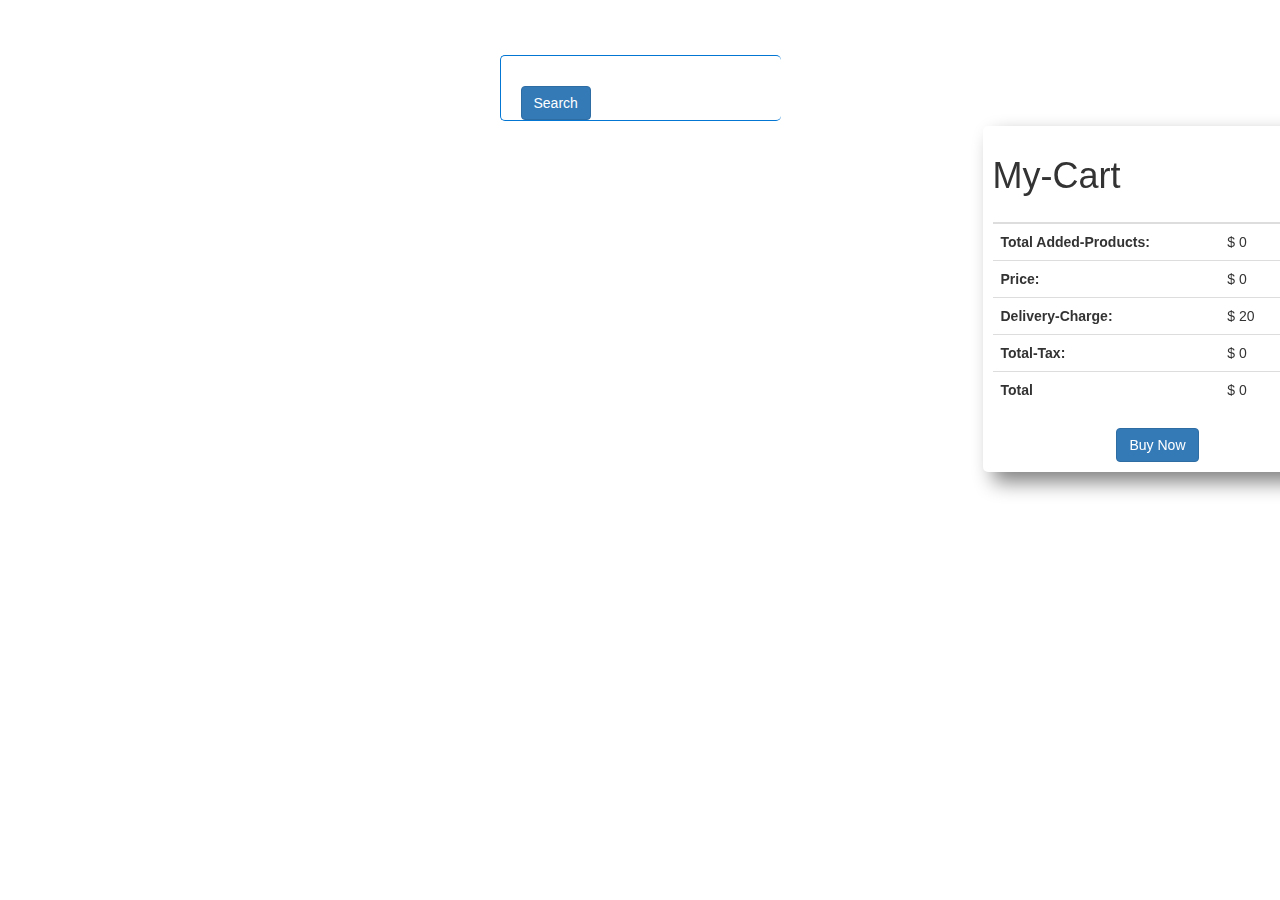
==== index.html @ 992e43c2 "Initial commit" ====
<!DOCTYPE html>
<html lang="en">

<head>
  <meta charset="UTF-8" />
  <meta http-equiv="X-UA-Compatible" content="IE=edge" />
  <meta name="viewport" content="width=device-width, initial-scale=1.0" />
  <title>FakeStore</title>
  <link rel="stylesheet" href="./css/style.css" />
  <!-- Latest compiled and minified CSS -->
  <link rel="stylesheet" href="https://maxcdn.bootstrapcdn.com/bootstrap/3.3.7/css/bootstrap.min.css"
    integrity="sha384-BVYiiSIFeK1dGmJRAkycuHAHRg32OmUcww7on3RYdg4Va+PmSTsz/K68vbdEjh4u" crossorigin="anonymous" />

  <!-- google Montserrat  font  -->
  <link rel="preconnect" href="https://fonts.googleapis.com" />
  <link rel="preconnect" href="https://fonts.gstatic.com" crossorigin />
  <link href="https://fonts.googleapis.com/css2?family=Montserrat:wght@300;400;500&display=swap" rel="stylesheet" />
</head>

<body>
  <header></header>
  <main class="main">
    <div class="search-field">
      <div class="search-box">
        <input id="input-field" class="search-field" type="text" />
        <button type="button" class="btn btn-primary search-button" data-toggle="button" aria-pressed="false"
          autocomplete="off" id="search-btn" onclick="loadProducts()">
          Search
        </button>
      </div>
    </div>
    <div class="row">
      <div class="col-md-9 col-lg-9 col-sm-7">
        <div id="all-products" class="">
          <h1></h1>
        </div>
      </div>
      <div class="col-md-3 col-lg-3 col-sm-5 cart-main">
        <div class="cart" id="my-cart">
          <table class="table">
            <thead>
              <h1>My-Cart</h1>
              <tr>
                <th scope="col"></th>
                <th scope="col"></th>
                <th scope="col"></th>
                <th scope="col"></th>
              </tr>
            </thead>
            <tbody>
              <tr>
                <th>Total Added-Products:</th>
                <td>$ <span id="total-Products">0</span></td>
                <td></td>
                <td></td>
              </tr>
              <tr>
                <th>Price:</th>
                <td>$ <span id="price">0</span></td>
                <td></td>
                <td></td>
              </tr>
              <tr>
                <th>Delivery-Charge:</th>
                <td>$ <span id="delivery-charge">20</span></td>
                <td></td>
                <td></td>
              </tr>
              <tr>
                <th>Total-Tax:</th>
                <td>$ <span id="total-tax">0</span></td>
                <td></td>
                <td></td>
              </tr>
              <tr>
                <th scope="row">Total</th>
                <td colspan="2">$ <span id="total">0</span></td>
                <td></td>
              </tr>
            </tbody>
          </table>
          <div class="parces text-center">
            <button class="btn btn-primary text-center">Buy Now</button>
          </div>
        </div>
      </div>
    </div>
  </main>
  <footer></footer>

  <!-- add javascript  file  -->
  <script src="./js/app.js"></script>
</body>

</html>
---- css/style.css ----
body {
  overflow-x: hidden;
  font-family: "Montserrat", sans-serif;
}
.search-field {
  border: none;
  border-radius: 50px;
  padding: 5px;
  outline: none;
}
.search-field:hover {
  outline: none;
  border: none;
}
.search-box {
  border: 1px solid rgb(3, 118, 211);
  width: 281px;
  border-radius: 5px;
  margin: auto;
  margin-top: 50px;
  border-right: none;
}
.search-button {
  padding: 10px 50px;
  border-radius: 25px;
  margin-left: 20px;
}
#all-products {
  display: grid;
  grid-template-columns: repeat(3, 1fr);
  /* border: 1px solid black; */
  text-align: center;
  width: 100%;
  margin: auto;
  align-items: center;
  justify-content: center;
}
.single-product {
  padding: 10px;
  transition: 0.6s;
}
.single-product:hover {
  box-shadow: 4px 4px 7px gray;
  border-radius: 10px;
  border: 1px solid cyan;
}
.product-image {
  width: 150px;
  height: 150px;
}
.cart {
  width: 350px;
  /* border: 1px solid green; */
  padding: 10px;
  box-shadow: 10px 10px 20px gray;
  border-radius: 5px;
  margin-right: 30px;
  position: fixed;
}
.cart-main {
  padding-right: 30px;
}
@media only screen and (max-width: 768px) {
  #all-products {
    display: grid;
    grid-template-columns: repeat(1, 1fr);
  }
  .cart {
    width: 300px;
    /* border: 1px solid green; */
    padding: 10px;
    box-shadow: 10px 10px 20px gray;
    border-radius: 5px;
    margin-right: 30px;
    position: fixed;
  }
  .cart-main {
    padding-right: 10px;
  }
}
@media only screen and (max-width: 468px) {
  #all-products {
    display: grid;
    grid-template-columns: repeat(1, 1fr);
  }
}
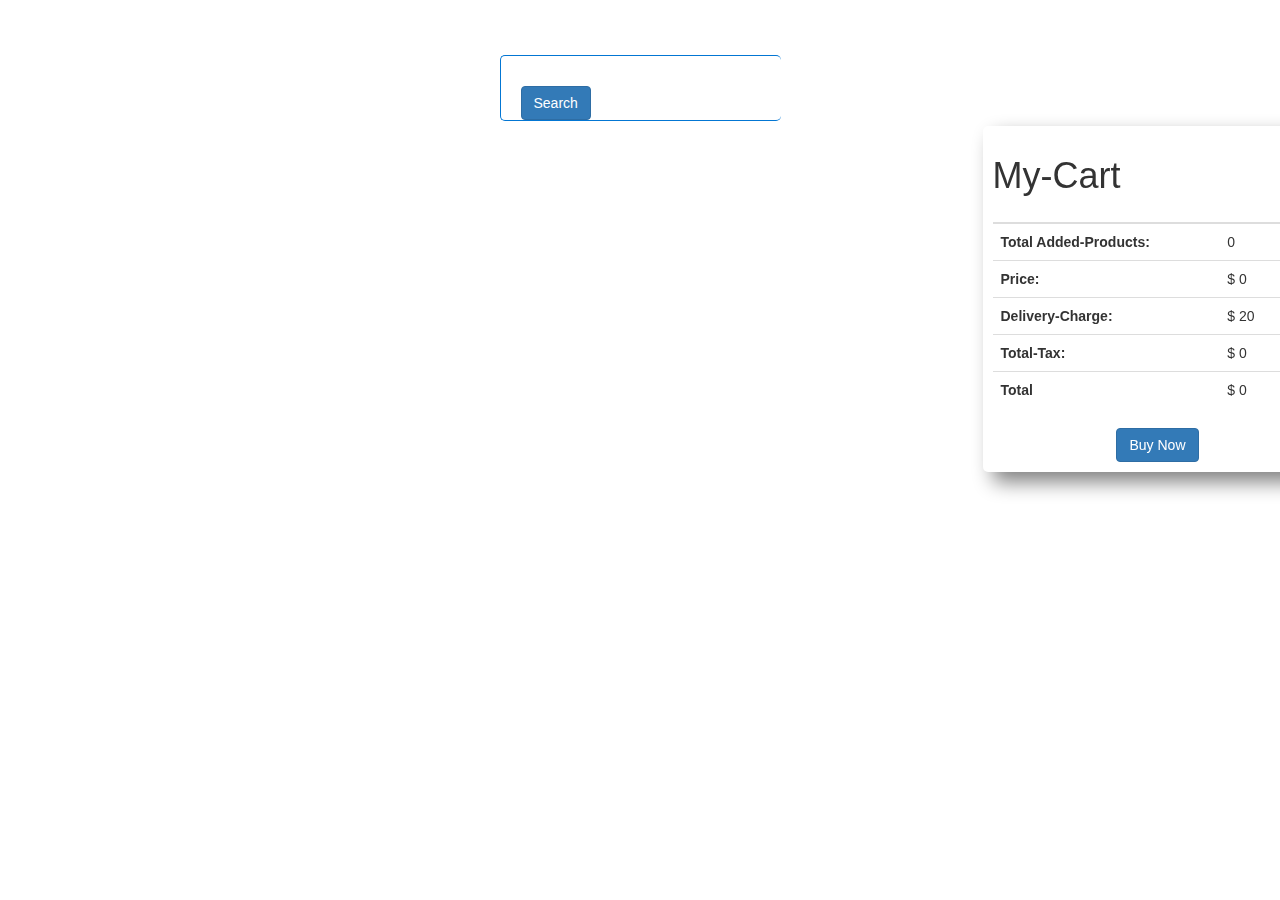
==== commit 8ec2a730: "remove $ from toal product" ====
--- a/index.html
+++ b/index.html
@@ -5,7 +5,8 @@
   <meta charset="UTF-8" />
   <meta http-equiv="X-UA-Compatible" content="IE=edge" />
   <meta name="viewport" content="width=device-width, initial-scale=1.0" />
-  <title>FakeStore</title>
+  <title>RangaStore</title>
+  <link rel="shortcut icon" href="img/logo.png" type="image/x-icon">
   <link rel="stylesheet" href="./css/style.css" />
   <!-- Latest compiled and minified CSS -->
   <link rel="stylesheet" href="https://maxcdn.bootstrapcdn.com/bootstrap/3.3.7/css/bootstrap.min.css"
@@ -32,7 +33,7 @@
     <div class="row">
       <div class="col-md-9 col-lg-9 col-sm-7">
         <div id="all-products" class="">
-          <h1></h1>
+          <!-- <h1></h1> -->
         </div>
       </div>
       <div class="col-md-3 col-lg-3 col-sm-5 cart-main">
@@ -50,7 +51,7 @@
             <tbody>
               <tr>
                 <th>Total Added-Products:</th>
-                <td>$ <span id="total-Products">0</span></td>
+                <td><span id="total-Products">0</span></td>
                 <td></td>
                 <td></td>
               </tr>
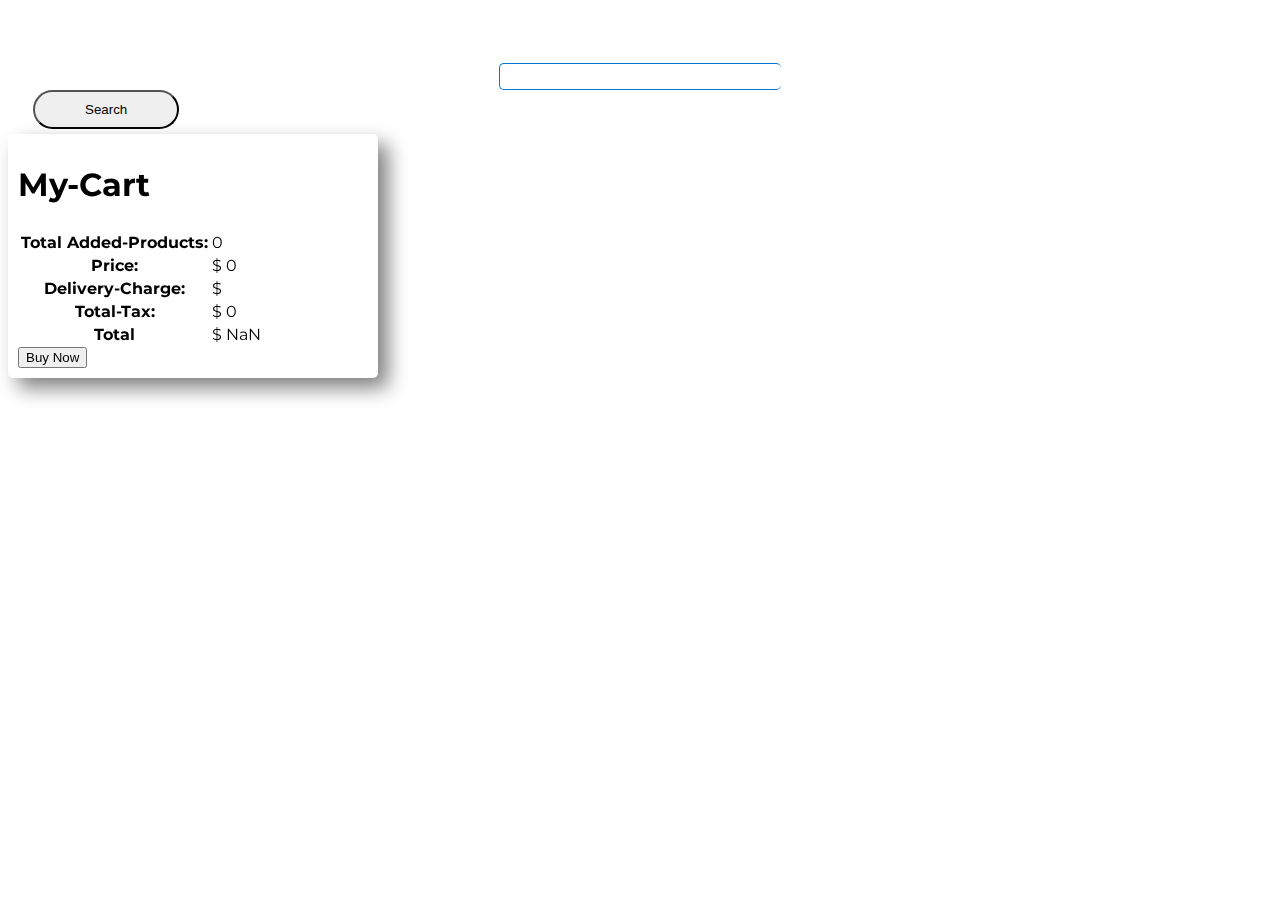
==== commit 738f94d7: "searchbox modified" ====
--- a/index.html
+++ b/index.html
@@ -9,9 +9,8 @@
   <link rel="shortcut icon" href="img/logo.png" type="image/x-icon">
   <link rel="stylesheet" href="./css/style.css" />
   <!-- Latest compiled and minified CSS -->
-  <link rel="stylesheet" href="https://maxcdn.bootstrapcdn.com/bootstrap/3.3.7/css/bootstrap.min.css"
-    integrity="sha384-BVYiiSIFeK1dGmJRAkycuHAHRg32OmUcww7on3RYdg4Va+PmSTsz/K68vbdEjh4u" crossorigin="anonymous" />
-
+  <link href="https://cdn.jsdelivr.net/npm/bootstrap@5.1.1/dist/css/bootstrap.min.css" rel="stylesheet"
+    integrity="sha384-F3w7mX95PdgyTmZZMECAngseQB83DfGTowi0iMjiWaeVhAn4FJkqJByhZMI3AhiU" crossorigin="anonymous">
   <!-- google Montserrat  font  -->
   <link rel="preconnect" href="https://fonts.googleapis.com" />
   <link rel="preconnect" href="https://fonts.gstatic.com" crossorigin />
@@ -21,18 +20,18 @@
 <body>
   <header></header>
   <main class="main">
-    <div class="search-field">
-      <div class="search-box">
-        <input id="input-field" class="search-field" type="text" />
-        <button type="button" class="btn btn-primary search-button" data-toggle="button" aria-pressed="false"
-          autocomplete="off" id="search-btn" onclick="loadProducts()">
-          Search
+    <div class="search-field text-center mt-4">
+      <div class="search-box p-3 border border-5 border-primary d-inline">
+        <input id="input-field" class="search-field w-50" type="text" />
+      </div>
+      <button type="button" class="btn btn-primary search-button px-5 py-3 fw-bold" data-toggle="button" id="search-btn"
+          onclick="loadProducts()"> Search
         </button>
-      </div>
     </div>
-    <div class="row">
+
+    <div class="row mt-5">
       <div class="col-md-9 col-lg-9 col-sm-7">
-        <div id="all-products" class="">
+        <div id="all-products" class="" style=";">
           <!-- <h1></h1> -->
         </div>
       </div>
@@ -63,7 +62,7 @@
               </tr>
               <tr>
                 <th>Delivery-Charge:</th>
-                <td>$ <span id="delivery-charge">20</span></td>
+                <td>$ <span id="delivery-charge"></span></td>
                 <td></td>
                 <td></td>
               </tr>
@@ -89,6 +88,10 @@
   </main>
   <footer></footer>
 
+  <!-- bootstrap js  -->
+  <script src="https://cdn.jsdelivr.net/npm/bootstrap@5.1.1/dist/js/bootstrap.bundle.min.js"
+    integrity="sha384-/bQdsTh/da6pkI1MST/rWKFNjaCP5gBSY4sEBT38Q/9RBh9AH40zEOg7Hlq2THRZ"
+    crossorigin="anonymous"></script>
   <!-- add javascript  file  -->
   <script src="./js/app.js"></script>
 </body>
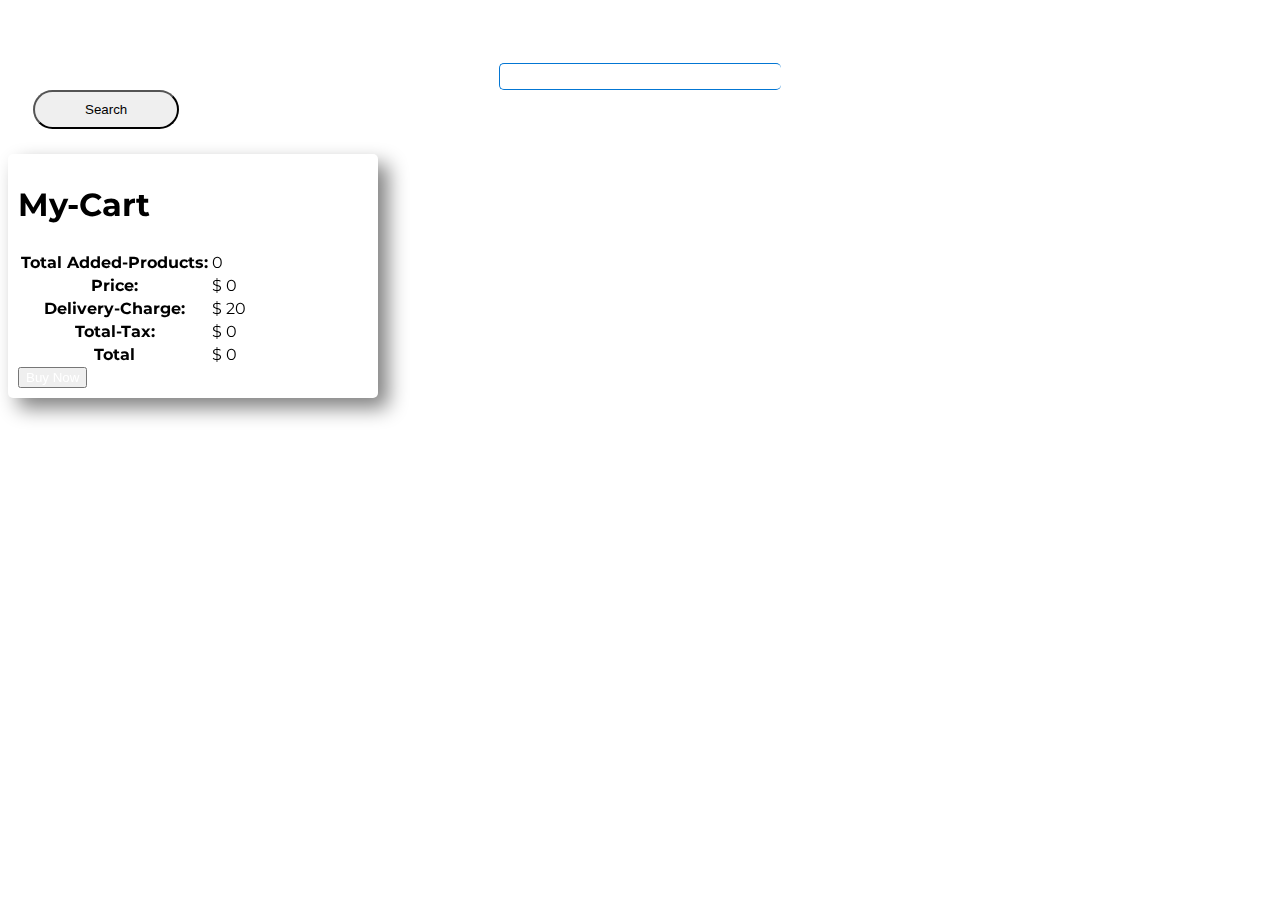
==== commit 0ea5c280: "project complete" ====
--- a/index.html
+++ b/index.html
@@ -7,10 +7,13 @@
   <meta name="viewport" content="width=device-width, initial-scale=1.0" />
   <title>RangaStore</title>
   <link rel="shortcut icon" href="img/logo.png" type="image/x-icon">
+  <!-- custom css  -->
   <link rel="stylesheet" href="./css/style.css" />
+
   <!-- Latest compiled and minified CSS -->
   <link href="https://cdn.jsdelivr.net/npm/bootstrap@5.1.1/dist/css/bootstrap.min.css" rel="stylesheet"
     integrity="sha384-F3w7mX95PdgyTmZZMECAngseQB83DfGTowi0iMjiWaeVhAn4FJkqJByhZMI3AhiU" crossorigin="anonymous">
+
   <!-- google Montserrat  font  -->
   <link rel="preconnect" href="https://fonts.googleapis.com" />
   <link rel="preconnect" href="https://fonts.gstatic.com" crossorigin />
@@ -20,18 +23,19 @@
 <body>
   <header></header>
   <main class="main">
-    <div class="search-field text-center mt-4">
+    <div class="search-field text-center mt-5">
       <div class="search-box p-3 border border-5 border-primary d-inline">
         <input id="input-field" class="search-field w-50" type="text" />
       </div>
       <button type="button" class="btn btn-primary search-button px-5 py-3 fw-bold" data-toggle="button" id="search-btn"
-          onclick="loadProducts()"> Search
-        </button>
+        onclick="loadProducts()"> Search
+      </button>
     </div>
+    <h2 id="emptytext" class="text-center"></h2>
 
     <div class="row mt-5">
       <div class="col-md-9 col-lg-9 col-sm-7">
-        <div id="all-products" class="" style=";">
+        <div id="all-products" class="">
           <!-- <h1></h1> -->
         </div>
       </div>
@@ -62,7 +66,7 @@
               </tr>
               <tr>
                 <th>Delivery-Charge:</th>
-                <td>$ <span id="delivery-charge"></span></td>
+                <td>$ <span id="delivery-charge">20</span></td>
                 <td></td>
                 <td></td>
               </tr>
@@ -80,18 +84,18 @@
             </tbody>
           </table>
           <div class="parces text-center">
-            <button class="btn btn-primary text-center">Buy Now</button>
+            <button class="btn btn-primary text-center"><a href="buynow.html">Buy Now</a>
+            </button>
           </div>
         </div>
       </div>
     </div>
   </main>
   <footer></footer>
+  <!-- bootstrap js  -->
 
-  <!-- bootstrap js  -->
-  <script src="https://cdn.jsdelivr.net/npm/bootstrap@5.1.1/dist/js/bootstrap.bundle.min.js"
-    integrity="sha384-/bQdsTh/da6pkI1MST/rWKFNjaCP5gBSY4sEBT38Q/9RBh9AH40zEOg7Hlq2THRZ"
-    crossorigin="anonymous"></script>
+  <script src="https://cdn.jsdelivr.net/npm/bootstrap@5.1.1/dist/js/bootstrap.bundle.min.js" integrity="sha384-/bQdsTh/da6pkI1MST/rWKFNjaCP5gBSY4sEBT38Q/9RBh9AH40zEOg7Hlq2THRZ" crossorigin="anonymous"></script>
+
   <!-- add javascript  file  -->
   <script src="./js/app.js"></script>
 </body>
--- a/css/style.css
+++ b/css/style.css
@@ -1,6 +1,15 @@
 body {
   overflow-x: hidden;
   font-family: "Montserrat", sans-serif;
+}
+
+.btn a{
+  text-decoration: none;
+  color:#ffff;
+}
+.btn a:hover{
+  color: #ffff;
+  font-weight: 700;
 }
 .search-field {
   border: none;
@@ -24,6 +33,27 @@
   padding: 10px 50px;
   border-radius: 25px;
   margin-left: 20px;
+}
+.input-field-div {
+  margin: 50px auto;
+
+  display: flex;
+  justify-content: center;
+}
+.input {
+  width: 320px;
+  height: 40px;
+  border: 1px solid gray;
+  border-radius: 10px 0 0 10px;
+  border-right: none;
+}
+.search-btn {
+  border: 1px solid rgba(148, 146, 146, 0.842);
+  padding: 8px 20px;
+  border-radius: 0 10px 10px 0;
+}
+.product:hover .single-product {
+  background-color: rgba(172, 165, 165, 0.712);
 }
 #all-products {
   display: grid;
@@ -50,6 +80,7 @@
 }
 .cart {
   width: 350px;
+
   /* border: 1px solid green; */
   padding: 10px;
   box-shadow: 10px 10px 20px gray;
@@ -83,4 +114,4 @@
     display: grid;
     grid-template-columns: repeat(1, 1fr);
   }
-}
+}